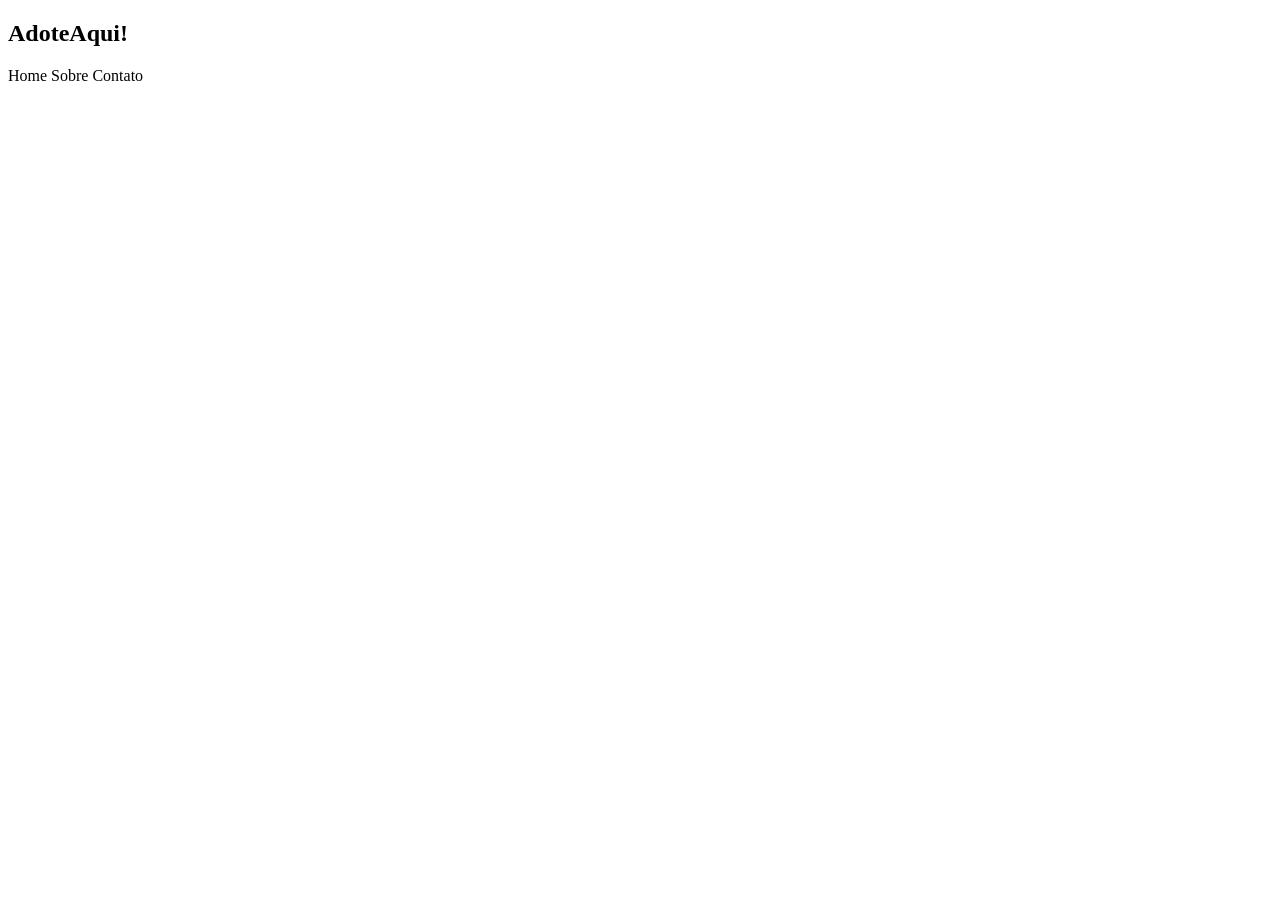
==== index.html @ 4a4dbed0 "correcao de titulo" ====
<!DOCTYPE html>
<html lang="pt-br">

<head>
    <meta charset="UTF-8">
    <meta http-equiv="X-UA-Compatible" content="IE=edge">
    <meta name="viewport" content="width=device-width, initial-scale=1.0">
    <link rel="stylesheet" href="/Resilia/adote-aqui/adoteaqui.css">
    <title>Adote Aqui</title>
</head>

<body>

    <nav>
        <div class="adoteaqui">
            <h1>AdoteAqui!</h1>
        </div>

        <div class="menu">
            <a>Home</a>
            <a>Sobre</a>
            <a>Contato</a>
        </div>
    </nav>

</body>

</html>
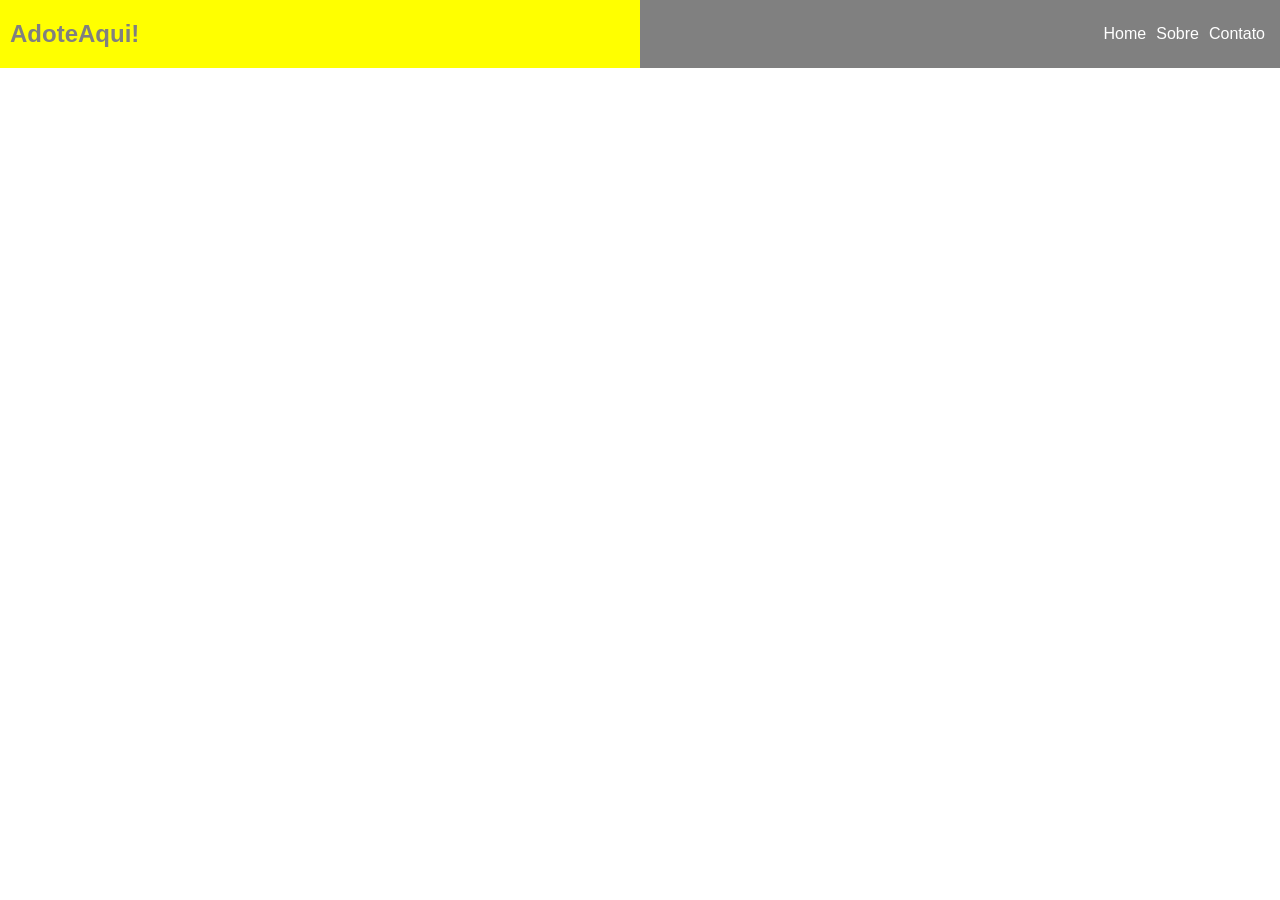
==== commit 38e5766d: "alteracao do nome css" ====
--- a/index.html
+++ b/index.html
@@ -5,7 +5,7 @@
     <meta charset="UTF-8">
     <meta http-equiv="X-UA-Compatible" content="IE=edge">
     <meta name="viewport" content="width=device-width, initial-scale=1.0">
-    <link rel="stylesheet" href="/Resilia/adote-aqui/adoteaqui.css">
+    <link rel="stylesheet" href="adoteaqui.css">
     <title>Adote Aqui</title>
 </head>
 
--- a/adoteaqui.css
+++ b/adoteaqui.css
@@ -0,0 +1,54 @@
+body {
+  margin: 0px;
+  padding: 0px;
+}
+
+nav {
+  display: flex;
+}
+
+.adoteaqui {
+  background-color: yellow;
+  justify-content: flex-start;
+  align-items: flex-start;
+  width: 50%;
+  padding-left: 10px;
+  color: gray;
+  font-family: Arial, Helvetica, sans-serif;
+}
+
+.adoteaqui:hover h1 {
+  font-size: 27px;
+}
+
+.menu {
+  background-color: gray;
+  display: flex;
+  justify-content: flex-end;
+  width: 50%;
+  align-items: center;
+  padding-right: 10px;
+  font-family: Arial, Helvetica, sans-serif;
+  color: white;
+}
+
+.menu:hover {
+  color: rgb(168, 168, 117);
+
+}
+
+a {
+  padding: 5px;
+}
+
+@media (max-width: 700px) {
+  .adoteaqui {
+    display: none;
+  }
+
+  .menu {
+    display: flex;
+    width: 100%;
+    flex-direction: column;
+  }
+}
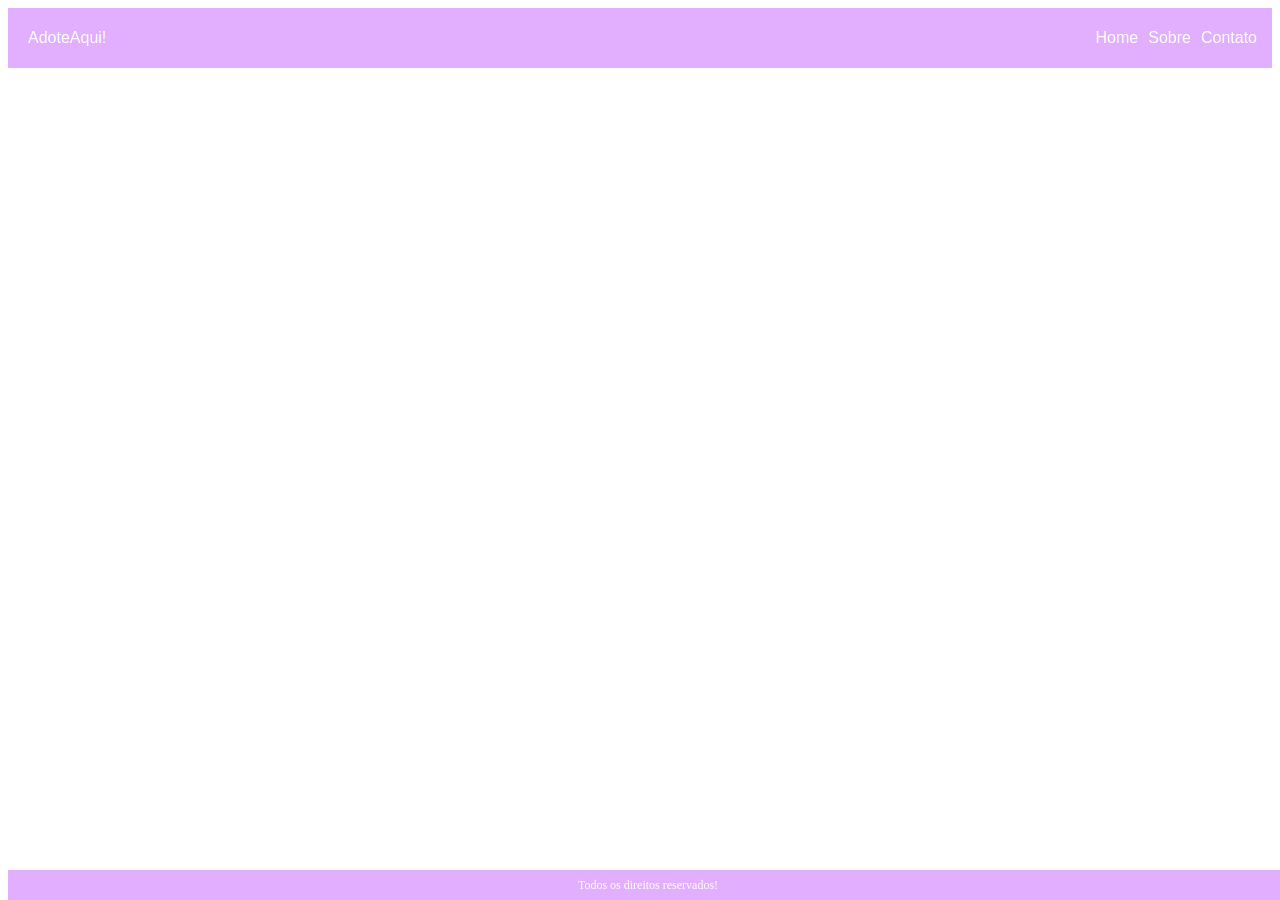
==== commit a22fcffa: "alteracoes no css e no html" ====
--- a/index.html
+++ b/index.html
@@ -13,15 +13,26 @@
 
     <nav>
         <div class="adoteaqui">
-            <h1>AdoteAqui!</h1>
+            <p id="abertura">AdoteAqui!</p>
         </div>
 
         <div class="menu">
-            <a>Home</a>
-            <a>Sobre</a>
-            <a>Contato</a>
+            <a class="elem1">Home</a>
+            <a class="elem2">Sobre</a>
+            <a class="elem3">Contato</a>
         </div>
     </nav>
+
+
+
+    <section>
+        <div class="footer">
+            <footer>
+                <span>Todos os direitos reservados!
+                </span>
+            </footer>
+        </div>
+    </section>
 
 </body>
 
--- a/adoteaqui.css
+++ b/adoteaqui.css
@@ -1,28 +1,27 @@
-body {
-  margin: 0px;
-  padding: 0px;
+nav {
+  display: flex;
+  align-items: center;
 }
 
-nav {
-  display: flex;
+#abertura {
+  padding: 5px;
+  margin-bottom: 5px;
+  margin-left: 15px;
+
 }
 
 .adoteaqui {
-  background-color: yellow;
-  justify-content: flex-start;
-  align-items: flex-start;
+  background-color: rgb(226, 175, 255);
   width: 50%;
-  padding-left: 10px;
-  color: gray;
+  height: 60px;
+  align-items: center;
+  color: white;
   font-family: Arial, Helvetica, sans-serif;
-}
-
-.adoteaqui:hover h1 {
-  font-size: 27px;
+  font-style: bold;
 }
 
 .menu {
-  background-color: gray;
+  background-color: rgb(226, 175, 255);
   display: flex;
   justify-content: flex-end;
   width: 50%;
@@ -30,11 +29,7 @@
   padding-right: 10px;
   font-family: Arial, Helvetica, sans-serif;
   color: white;
-}
-
-.menu:hover {
-  color: rgb(168, 168, 117);
-
+  height: 60px;
 }
 
 a {
@@ -51,4 +46,39 @@
     width: 100%;
     flex-direction: column;
   }
+}
+
+.adoteaqui:hover {
+  font-size: 20px;
+  align-items: center;
+}
+
+.elem1:hover {
+  color: rgb(157, 78, 221);
+  font-size: 15px;
+}
+
+.elem2:hover {
+  color: rgb(157, 78, 221);
+  font-size: 15px;
+}
+
+.elem3:hover {
+  color: rgb(157, 78, 221);
+  font-size: 15px;
+}
+
+.footer {
+  position: absolute;
+  bottom: 0;
+  background-color: rgb(226, 175, 255);
+  color: white;
+  font-size: 12px;
+  width: 100%;
+  text-align: center;
+  height: 30px;
+  display: flex;
+  justify-content: center;
+  align-items: center;
+  margin-bottom: 0;
 }
